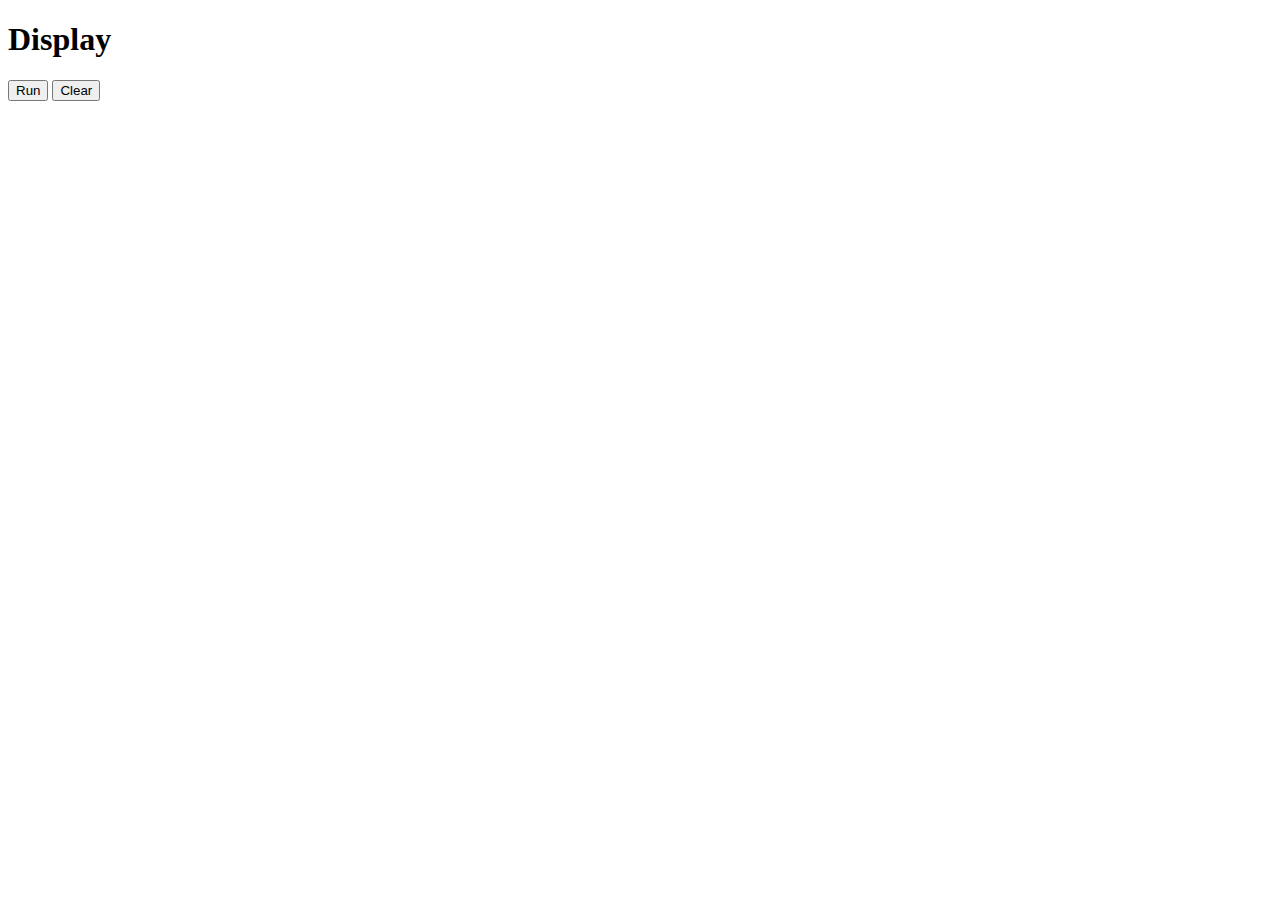
==== templates/index.html @ d16c474c "ITS ALIVE" ====
<!DOCTYPE html>
<html lang="en">
<head>
  <meta charset="UTF-8">
  <meta name="viewport" content="width=device-width, initial-scale=1.0">
  <meta http-equiv="X-UA-Compatible" content="ie=edge">
  <link rel="stylesheet" href="public/style.css">
  <title>Document</title>
</head>
<body>
  <div id="container">
    <h1 id="banner">Display</h1>
    <div id="ctrlpanel">
      <button id="run">Run</button>
      <button id="clear">Clear</button>
    </div>
  </div>
  <script src="https://d3js.org/d3.v4.min.js"></script>
  <script src="public/script.js" charset="utf-8"></script>
</body>
</html>
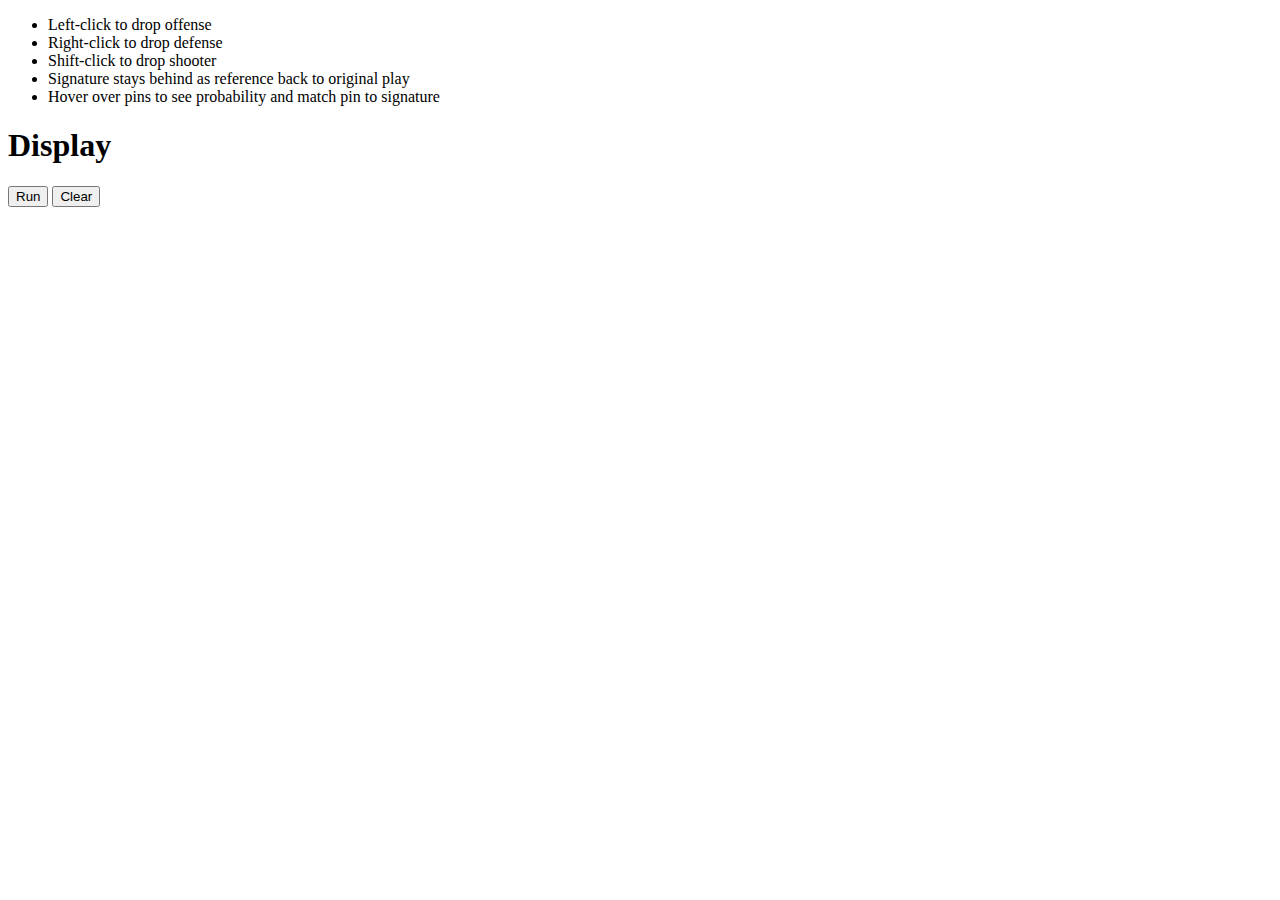
==== commit 1f583531: "added instructions to index.html" ====
--- a/templates/index.html
+++ b/templates/index.html
@@ -5,10 +5,17 @@
   <meta name="viewport" content="width=device-width, initial-scale=1.0">
   <meta http-equiv="X-UA-Compatible" content="ie=edge">
   <link rel="stylesheet" href="public/style.css">
-  <title>Document</title>
+  <title>Rebound App</title>
 </head>
 <body>
   <div id="container">
+    <ul>
+      <li>Left-click to drop offense</li>
+      <li>Right-click to drop defense</li>
+      <li>Shift-click to drop shooter</li>
+      <li>Signature stays behind as reference back to original play</li>
+      <li>Hover over pins to see probability and match pin to signature</li>
+    </ul>
     <h1 id="banner">Display</h1>
     <div id="ctrlpanel">
       <button id="run">Run</button>
